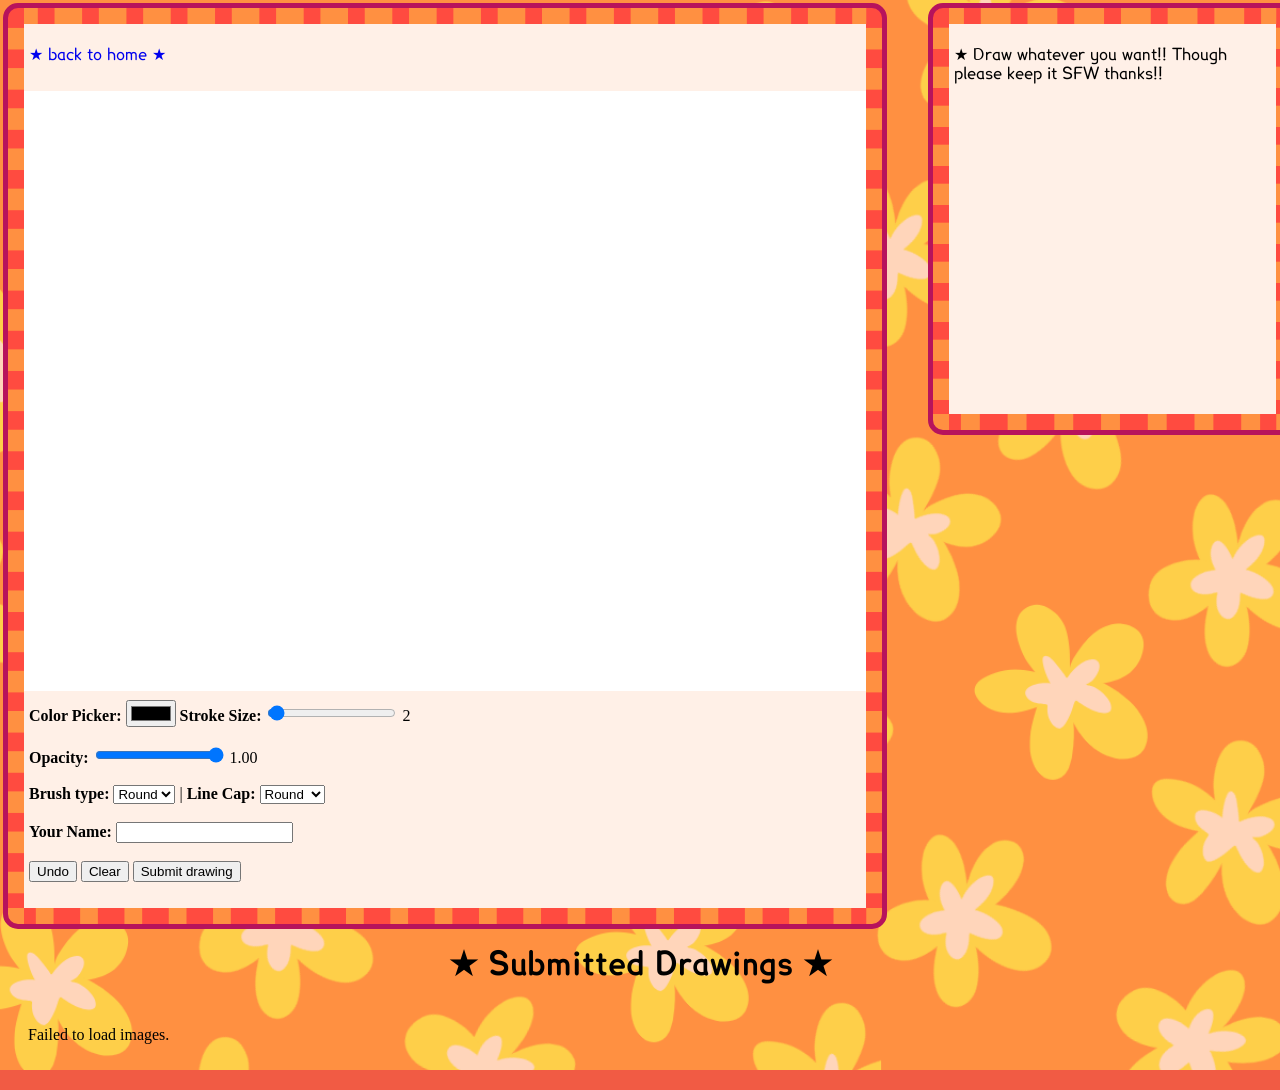
==== drawbox.html @ 17e00030 "Update drawbox.html" ====
<!DOCTYPE html>
<html lang="en">
<head>
    <meta charset="UTF-8">
    <meta name="viewport" content="width=device-width, initial-scale=1.0">
    <link rel="icon" href="things/me again.png">
    <title>★ DRAWBOX ★</title>
     <link href="drawbox.css" rel="stylesheet" type="text/css" media="all">
     <link href="font.css" rel="stylesheet" type="text/css" media="all">
     <link href="fontbold.css" rel="stylesheet" type="text/css" media="all">
      <script src="https://ajax.googleapis.com/ajax/libs/jquery/2.1.1/jquery.min.js"></script>
</head>
<body>
<div id="container">
 <div class="flex tutorial">
  <div class="drawbox_con left">
    <div class="des" id="des1">
        <p><a href="https://xxginoisginoxx.neocities.org/home">★ back to home ★</a></p>
    </div>
    <div class="TheCanvas">
    <canvas id="drawboxcanvas" width="842px" height="600px"></canvas>
    <br>
    <fieldset id="controls">
            <label for="colorpicker"><strong>Color Picker:  </strong></label>
            <input type="color"  name="colorpicker" id="colorpicker" oninput="stroke_color = this.value; colorchoice.value = this.value"> 

        <label for="StrokeAmount"><strong>Stroke Size: </strong></label>
            <input type="range" id="Strokewidth" name="Strokewidth" min="1" max="100" value="2" oninput="stroke_width = this.value; StrokeAmount.value=this.value" title="stroke width">
            <output name="StrokeAmount" id="StrokeAmount" for="Stokewidth">2</output>
        <br><br>
            <label for="OpacityAmount"><strong>Opacity: </strong></label>
            <input type="range" id="Opacity" name="Opacity" step="0.05" min="0" max="1" value="1" oninput="line_opacity = this.value; OpacityAmount.value=this.value" title="Opacity width">
            <output name="OpacityAmount" id="OpacityAmount" for="Opacity">1.00</output>
        <br><br>
            <label for="BrushType"><strong>Brush type:</strong></label>
                <select id="BrushType" name="BrushType" oninput="stroke_join = this.value">
                    <option value="round" selected>Round</option>
                    <option value="bevel">bevel</option>
                    <option value="miter">miter</option>
                </select>
         <span> | </span>
            <label for="LineCap"><strong>Line Cap:</strong></label>
                <select id="LineCap" name="LineCap" oninput="line_cap = this.value">
                    <option value="round" selected>Round</option>
                    <option value="butt">Butt</option>
                    <option value="square">Square</option>
                </select>
        <br><br>
            <label for="Name"><strong>Your Name:</strong></label>
            <input type="text" oninput="user_name = this.value" required maxlength="30">
        <br>
        <br>
        
    <button onclick="Undo()" title="you can also do crtl+z">Undo</button>
    <button onclick="Clear()" title="clear button">Clear</button>
    <button id="submit">Submit drawing</button>

    <p id="status"></p>
    </div>
    </div>
</div>
    <div class="textstuff">
        <p>★ Draw whatever you want!! Though please keep it SFW thanks!! </a></p>
    </div>
</div>
   
    
    <center> <div id="gallerytitlething"> <h1>★ Submitted Drawings ★</h1> </div> </center>
    <div id="gallery">Loading images...</div>
    <br>
    <script src="drawbox.js"></script>
   
</body>
</html>
---- drawbox.css ----
body {
    background-image:url('things/flower background.png');
    background-size: cover;
    overflow-x: hidden;
    background-repeat: no-repeat;
    background-attachment: fixed;
    background-color: #f15b44;
   }

   .blue{background-color:cyan;}
   .yellow{background-color:yellow;}
   .green{background-color:lime;}
   .magenta{background-color:magenta;}

#container {
   width: 1284px;
   display: flex;
   margin: auto;
   gap: 3.2em;
}

.textstuff {
   width: 600px;
   height: 380px;
   padding: 5px;
   background-color: #fff0e7;
   border: 16px solid transparent;
    border-radius: 10px;
    border-image: url('things/orangee.png') 62 round;
    border-image-repeat: round;
   outline: #b7135c solid 5px;
}

.‎TheCanvas {
  border: 4px solid #d61212;
}
   
    #form{
       display: block;
  margin-left: auto;
  margin-right: auto;
  max-width: 50%;
  min-width: 0;
    margin: 0 auto;
    }
    dl{
      padding: 20px;
    }
    dt {
      font-weight: bold;
      overflow-wrap: break-word;
    }

    dd{
      margin-top:5px;
      overflow-wrap: break-word;
    }

    .tutorial {
       justify-content: center;
        width: 80%;
        margin: auto;
        width: 842px;
       background-color: #fff0e7;
       border: 16px solid transparent;
       border-radius: 10px;
       border-image: url('things/orangee.png') 62 round;
       border-image-repeat: round;
       outline: #b7135c solid 5px;
    }
    .stroke_color {
          width:32px;
          height:32px;
          border: solid white 3px;
        }

    .stroke_color:hover {
      border: solid rgb(132, 132, 132) 3px;
    }

    .colorPalette{
      display:none;
    }
}

#gallerytitlething {
   width: 300px;
}

#gallery {
            display: flex;
            flex-wrap: wrap;
            gap: 5px;
            padding: 20px;
                }

        
        .image-container {
            border: var(--borderStyle);
            padding: 5px;
            text-align: center;
            border-radius: 5px;
            max-width:300px;
             

        }
        .image-container img {
            max-width: 100%;
            height: auto;
            display: block;
        }

#controls, .des {
            padding: 5px;
            margin-bottom:5px;
            margin-inline:0px;
}

fieldset {
    border: 0;
}
---- font.css ----
@font-face { 

font-family: "Lexie";

src: url("things/LexieReadable-Regular.ttf") format("truetype");

}

p {
  font-family: "Lexie",verdana, cursive;
}

ul {
  font-family: "Lexie",verdana, cursive;
  list-style-type: none;
}

a:link {
  text-decoration: none;
}
---- fontbold.css ----
@font-face { 

font-family: "Lexie-Bold";

src: url("things/LexieReadable-Bold.ttf") format("truetype");

}

h1, h2, h3, h4, h5, h6 {
  font-family: "Lexie-Bold",verdana, cursive;
}
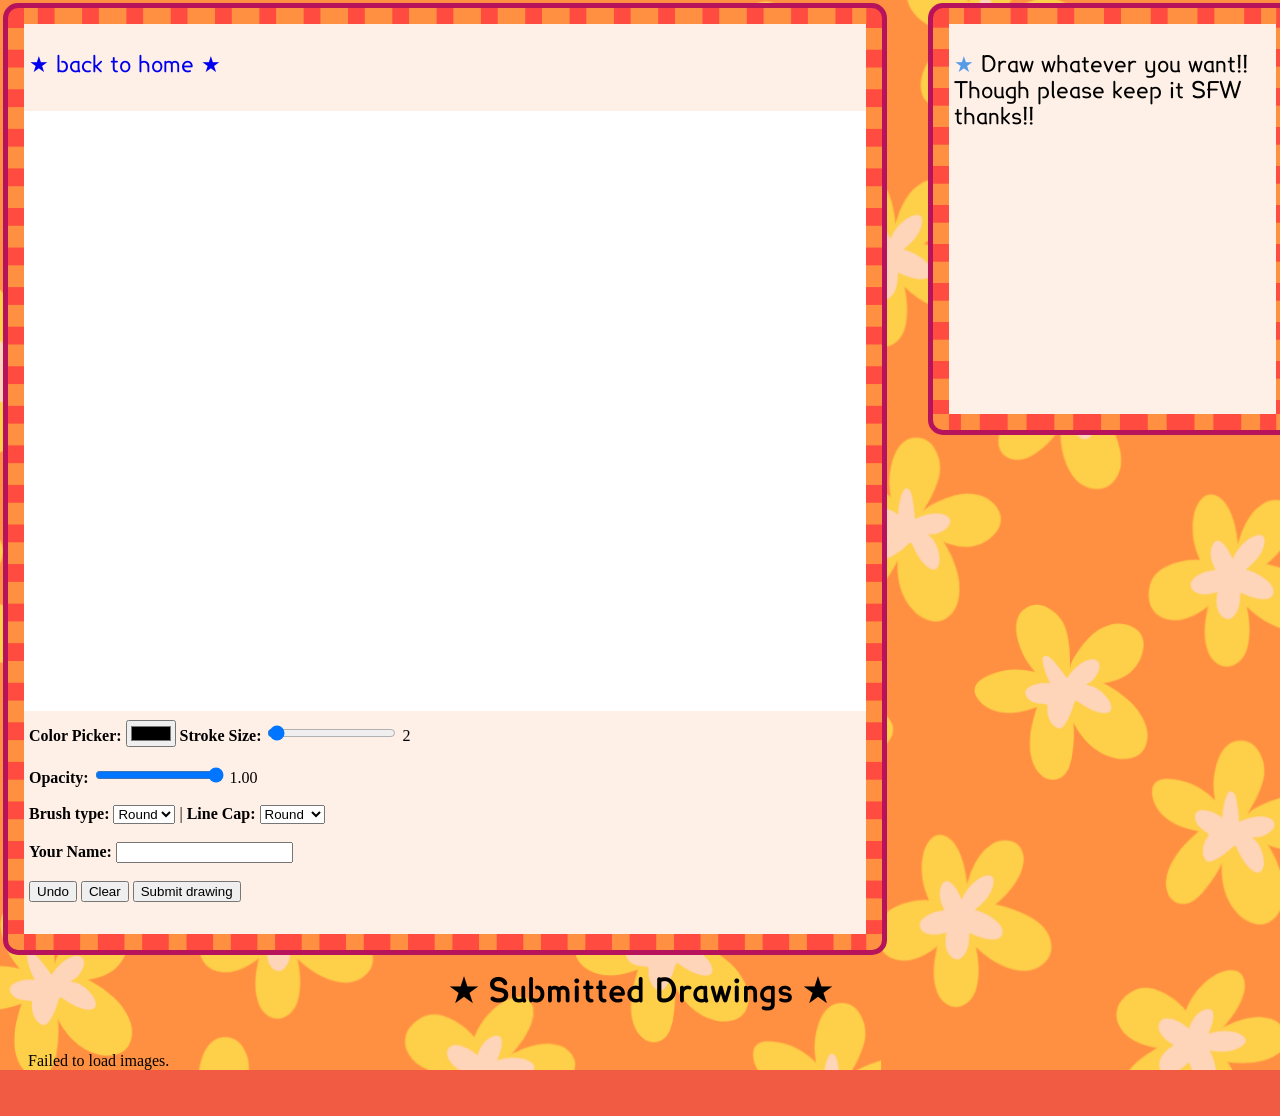
==== commit 8ae96e03: "Update drawbox.html" ====
--- a/drawbox.html
+++ b/drawbox.html
@@ -60,7 +60,7 @@
     </div>
 </div>
     <div class="textstuff">
-        <p>★ Draw whatever you want!! Though please keep it SFW thanks!! </a></p>
+        <p><span style="color: #559ce8;">★</span> Draw whatever you want!! Though please keep it SFW thanks!! </a></p>
     </div>
 </div>
    
--- a/drawbox.css
+++ b/drawbox.css
@@ -6,6 +6,10 @@
     background-attachment: fixed;
     background-color: #f15b44;
    }
+
+p { 
+   font-size: 1.4em;
+}
 
    .blue{background-color:cyan;}
    .yellow{background-color:yellow;}
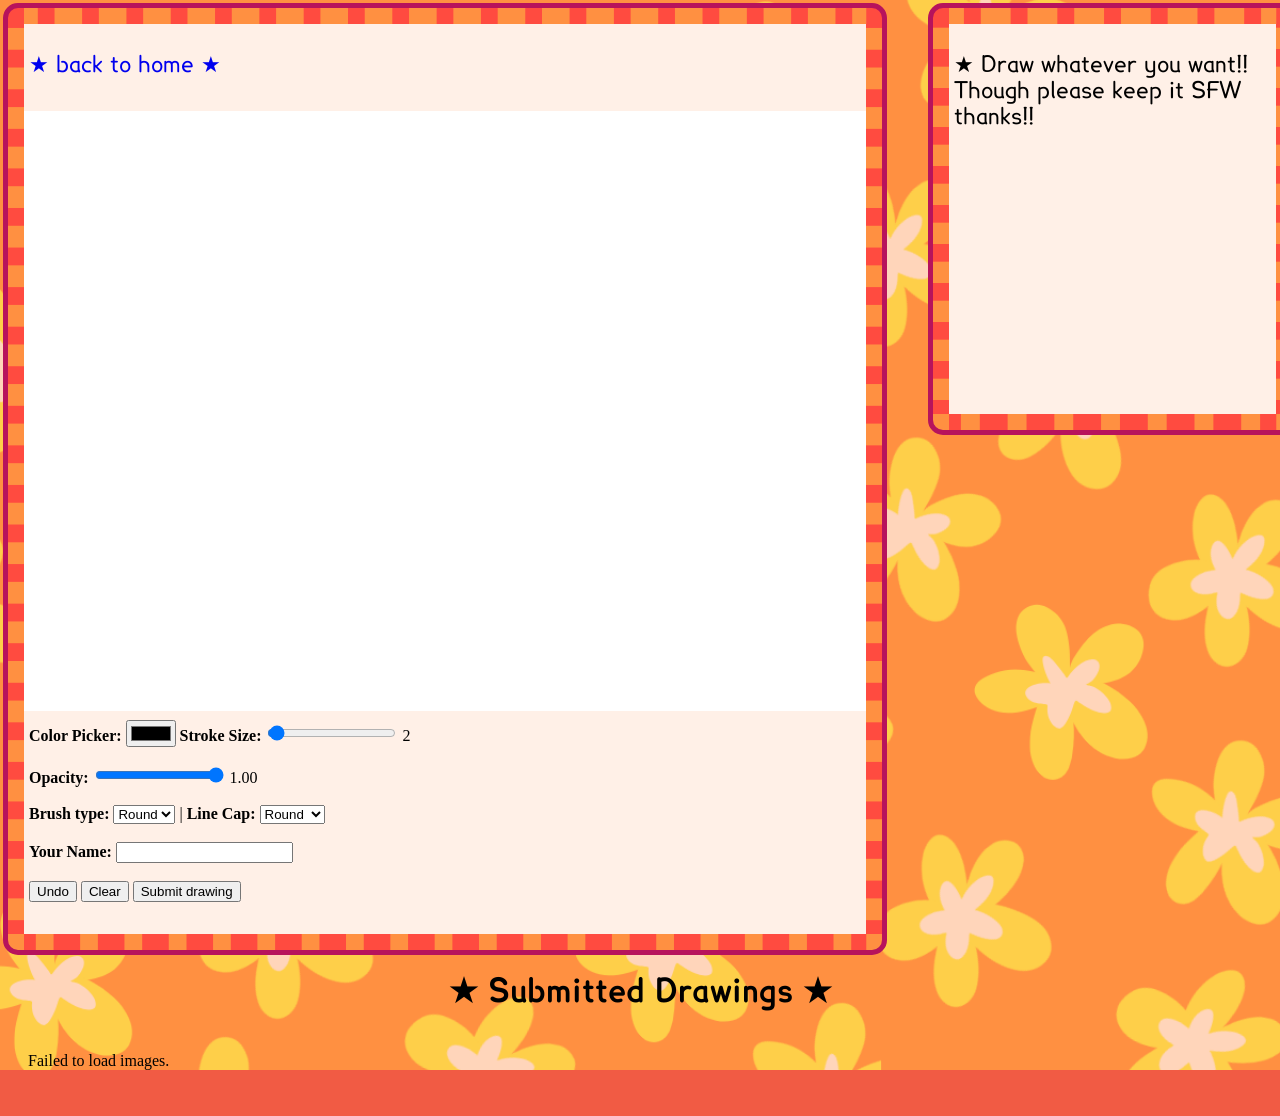
==== commit 5afa3455: "Update drawbox.html" ====
--- a/drawbox.html
+++ b/drawbox.html
@@ -60,7 +60,7 @@
     </div>
 </div>
     <div class="textstuff">
-        <p><span style="color: #559ce8;">★</span> Draw whatever you want!! Though please keep it SFW thanks!! </a></p>
+        <p>★ Draw whatever you want!! Though please keep it SFW thanks!! </a></p>
     </div>
 </div>
    
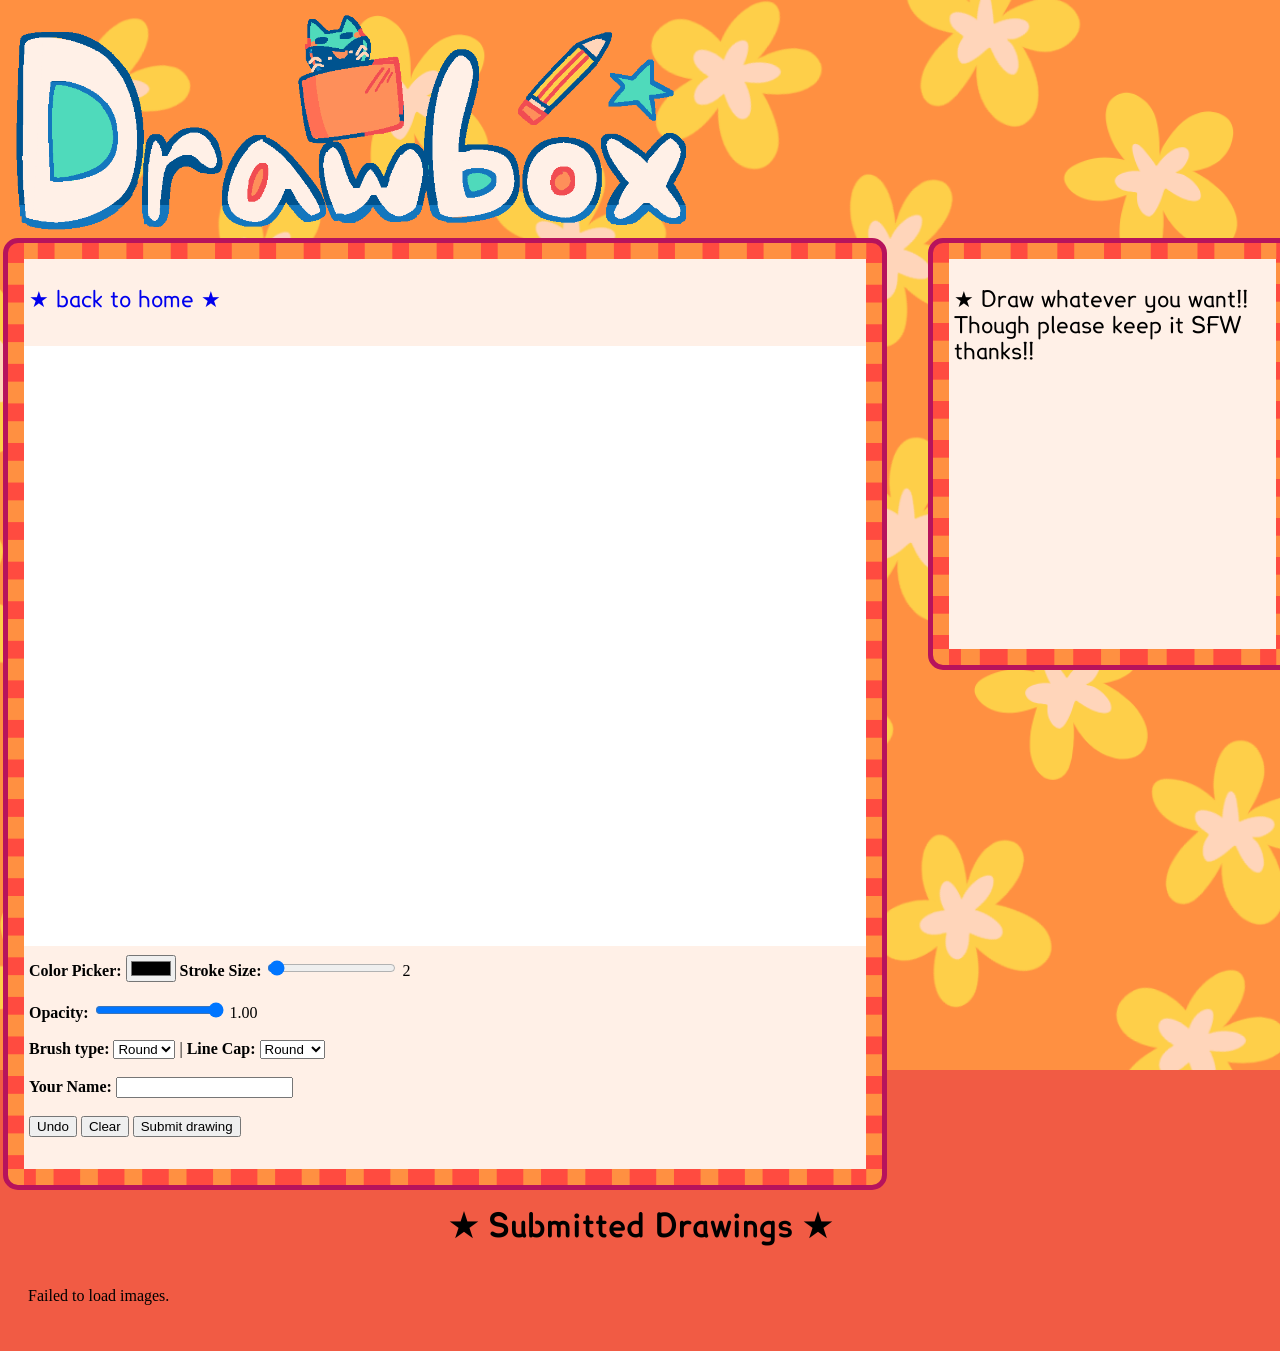
==== commit 9c791f48: "Update drawbox.html" ====
--- a/drawbox.html
+++ b/drawbox.html
@@ -11,6 +11,7 @@
       <script src="https://ajax.googleapis.com/ajax/libs/jquery/2.1.1/jquery.min.js"></script>
 </head>
 <body>
+    <header> <img src="things/drawbox header.png" width="55%" alt="Drawbox"> </header>
 <div id="container">
  <div class="flex tutorial">
   <div class="drawbox_con left">
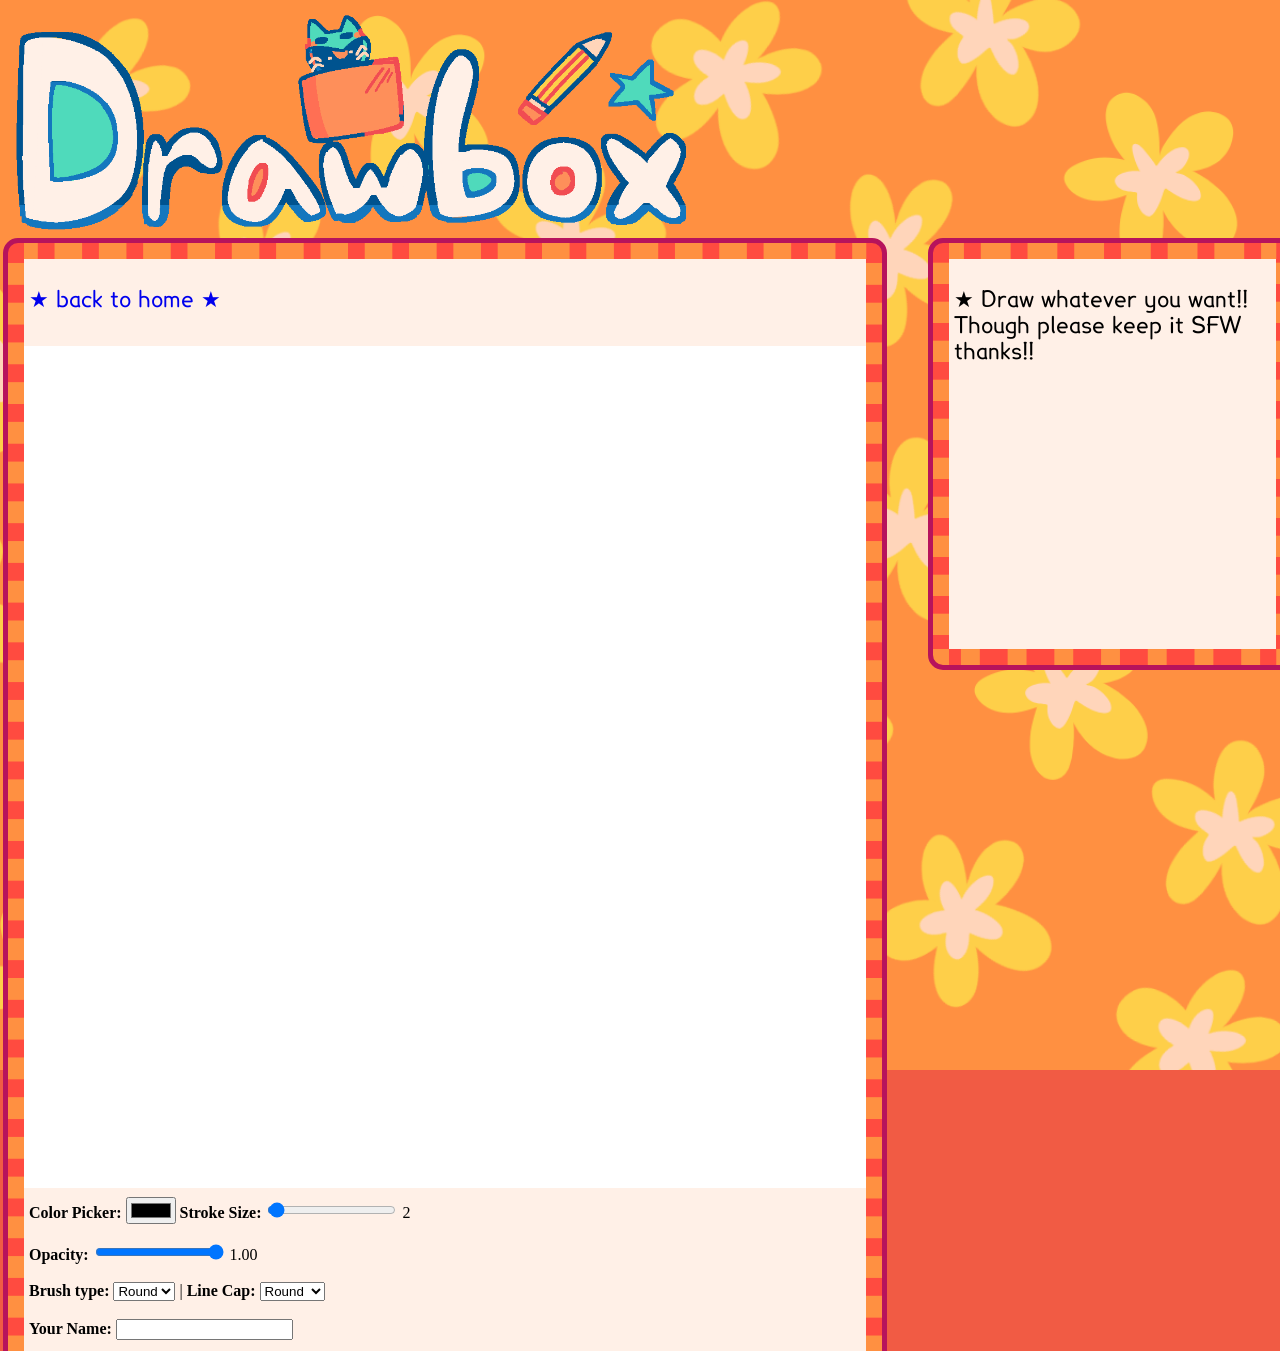
==== commit 77482673: "Update drawbox.html" ====
--- a/drawbox.html
+++ b/drawbox.html
@@ -11,7 +11,7 @@
       <script src="https://ajax.googleapis.com/ajax/libs/jquery/2.1.1/jquery.min.js"></script>
 </head>
 <body>
-    <header> <img src="things/drawbox header.png" width="55%" alt="Drawbox"> </header>
+    <header> <div id="headerthing"> <img src="things/drawbox header.png" width="55%" alt="Drawbox"> </div> </header>
 <div id="container">
  <div class="flex tutorial">
   <div class="drawbox_con left">
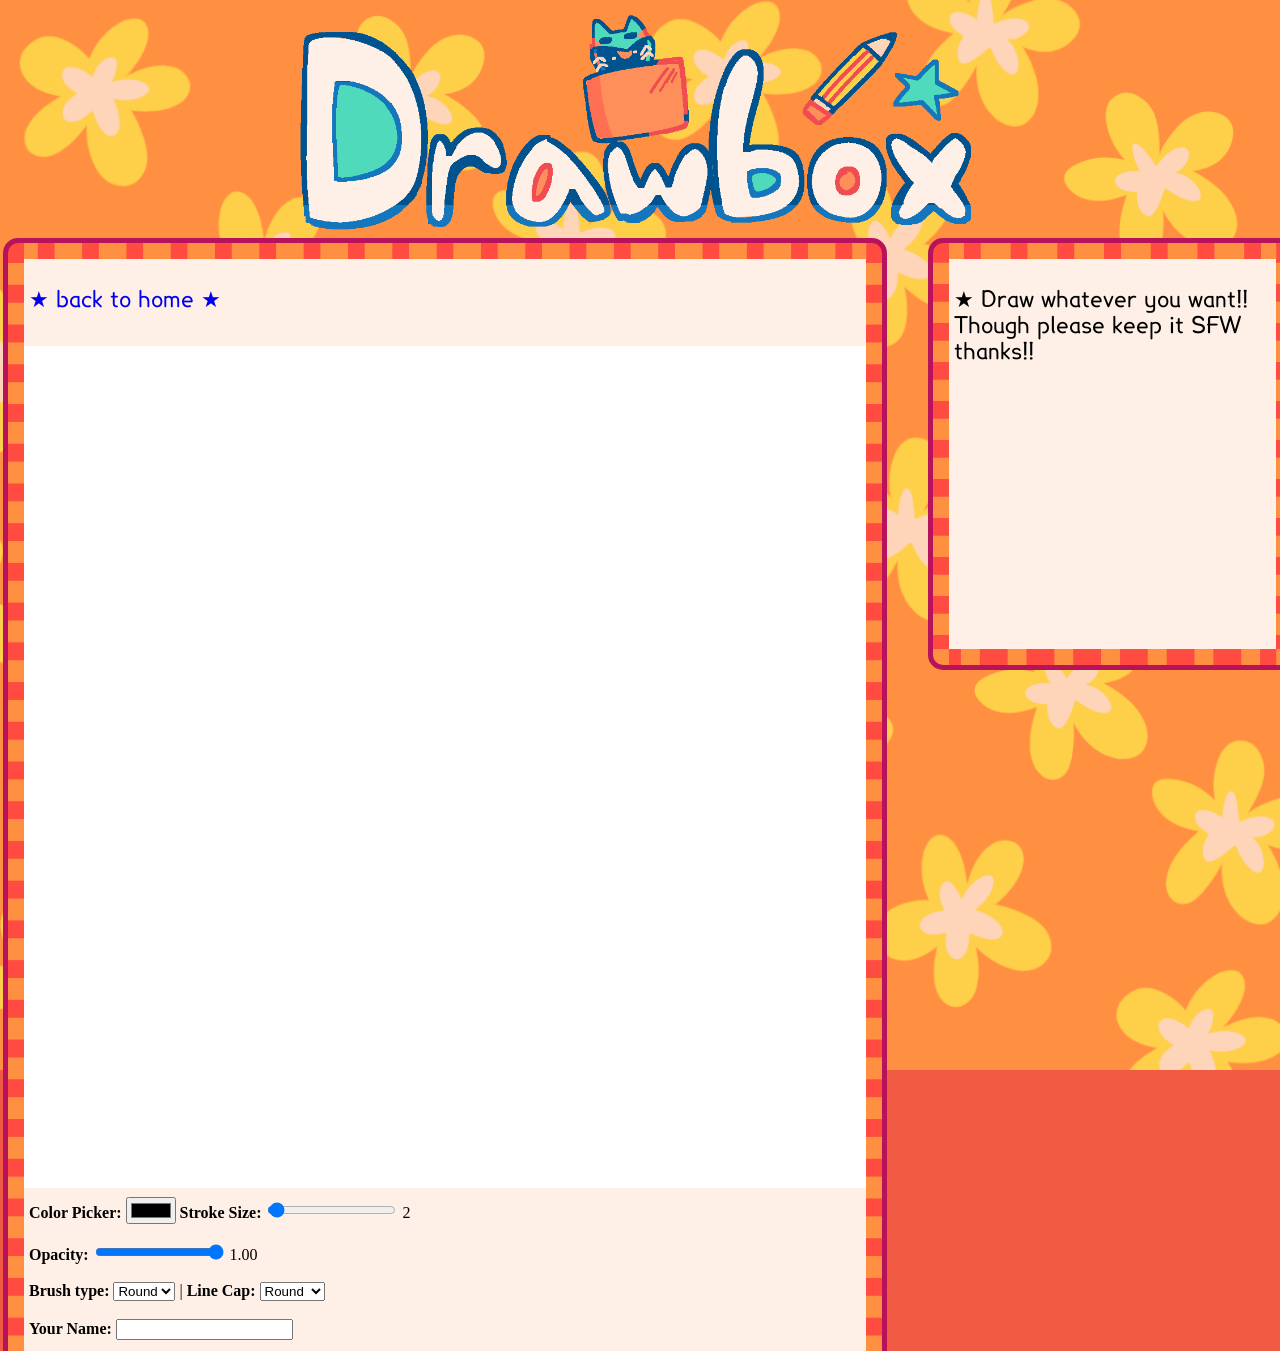
==== commit 2f9b74c5: "Update drawbox.html" ====
--- a/drawbox.html
+++ b/drawbox.html
@@ -11,7 +11,7 @@
       <script src="https://ajax.googleapis.com/ajax/libs/jquery/2.1.1/jquery.min.js"></script>
 </head>
 <body>
-    <header> <div id="headerthing"> <img src="things/drawbox header.png" width="55%" alt="Drawbox"> </div> </header>
+    <header> <center> <div id="headerthing"> <img src="things/drawbox header.png" width="55%" alt="Drawbox"> </div> </center> </header>
 <div id="container">
  <div class="flex tutorial">
   <div class="drawbox_con left">
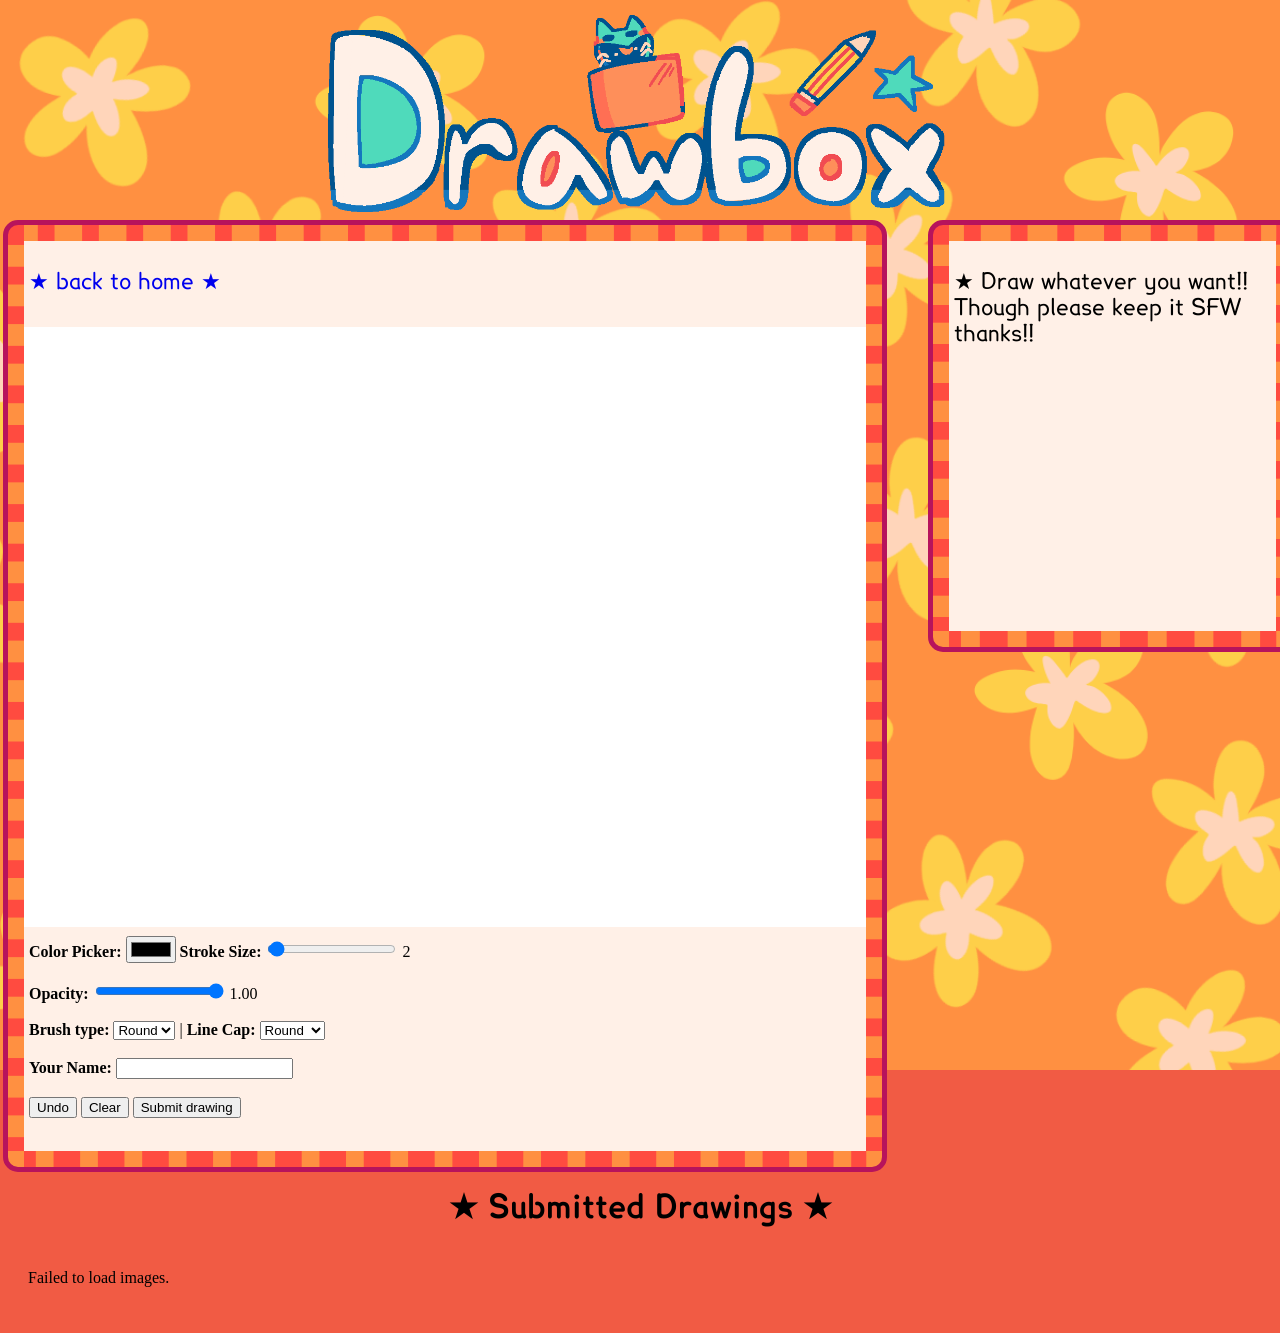
==== commit f85b84a5: "Update drawbox.html" ====
--- a/drawbox.html
+++ b/drawbox.html
@@ -11,7 +11,7 @@
       <script src="https://ajax.googleapis.com/ajax/libs/jquery/2.1.1/jquery.min.js"></script>
 </head>
 <body>
-    <header> <center> <div id="headerthing"> <img src="things/drawbox header.png" width="55%" alt="Drawbox"> </div> </center> </header>
+    <header> <center> <div id="headerthing"> <img src="things/drawbox header.png" width="80%" alt="Drawbox"> </div> </center> </header>
 <div id="container">
  <div class="flex tutorial">
   <div class="drawbox_con left">
--- a/drawbox.css
+++ b/drawbox.css
@@ -21,6 +21,10 @@
    display: flex;
    margin: auto;
    gap: 3.2em;
+}
+
+#headerthing {
+   width: 800px;
 }
 
 .textstuff {
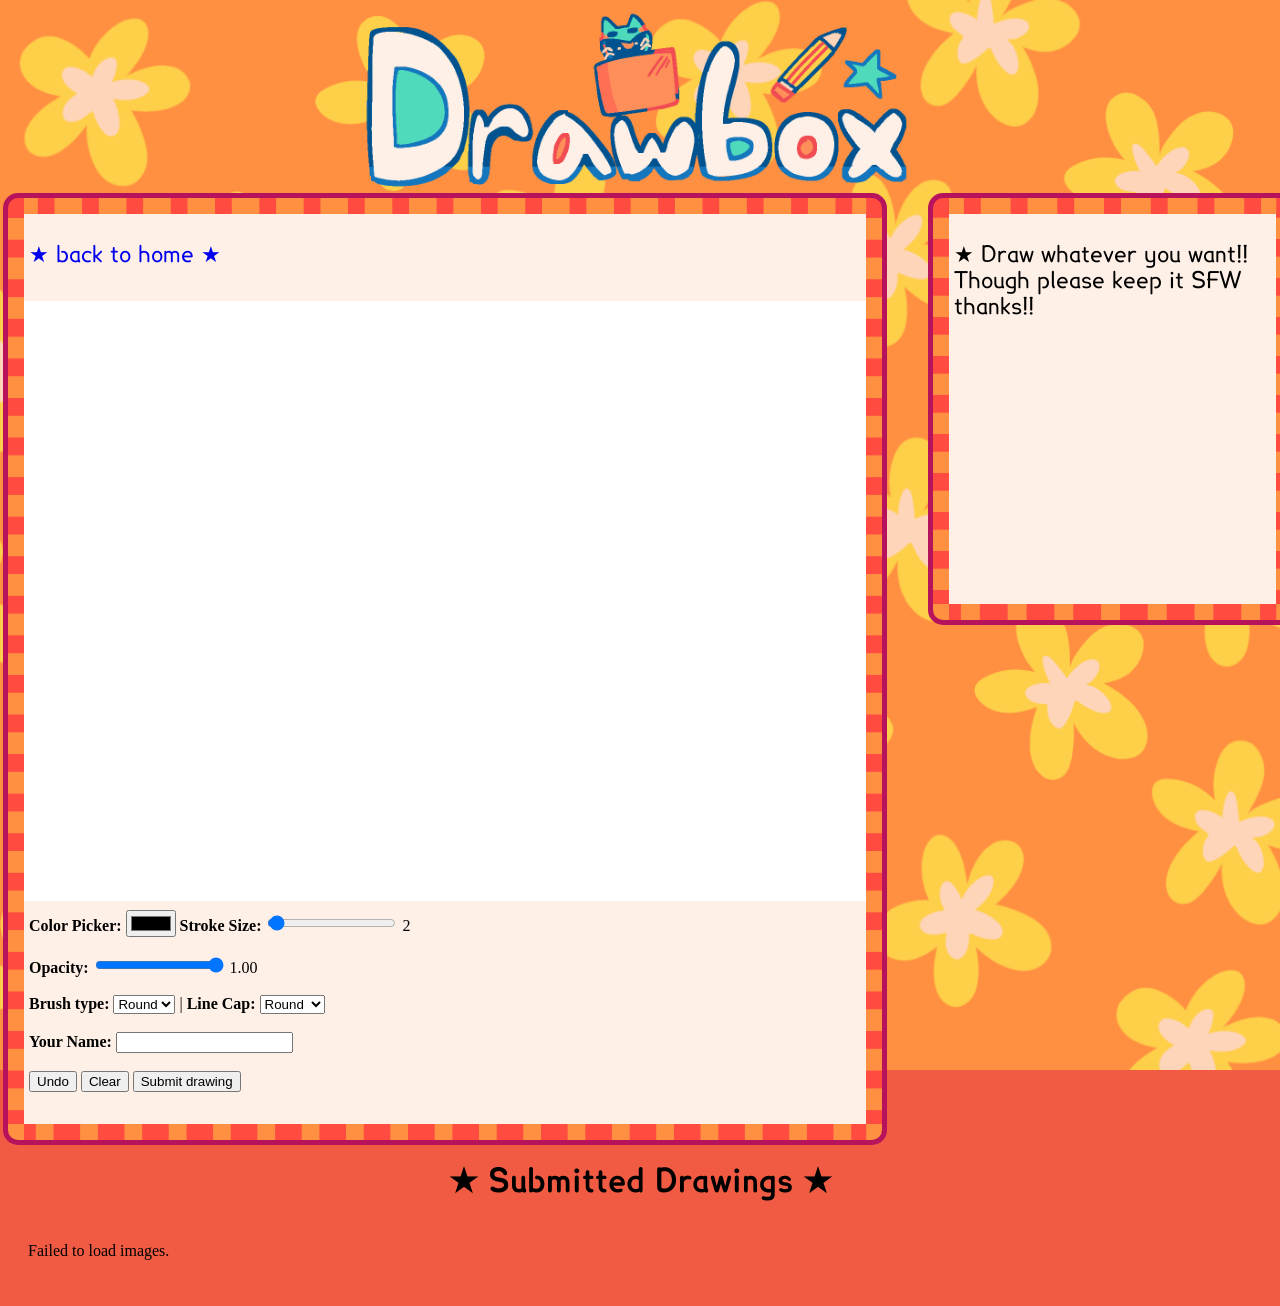
==== commit 09d864f4: "Update drawbox.html" ====
--- a/drawbox.html
+++ b/drawbox.html
@@ -11,7 +11,7 @@
       <script src="https://ajax.googleapis.com/ajax/libs/jquery/2.1.1/jquery.min.js"></script>
 </head>
 <body>
-    <header> <center> <div id="headerthing"> <img src="things/drawbox header.png" width="80%" alt="Drawbox"> </div> </center> </header>
+    <header> <center> <div id="headerthing"> <img src="things/drawbox header.png" width="70%" alt="Drawbox"> </div> </center> </header>
 <div id="container">
  <div class="flex tutorial">
   <div class="drawbox_con left">
